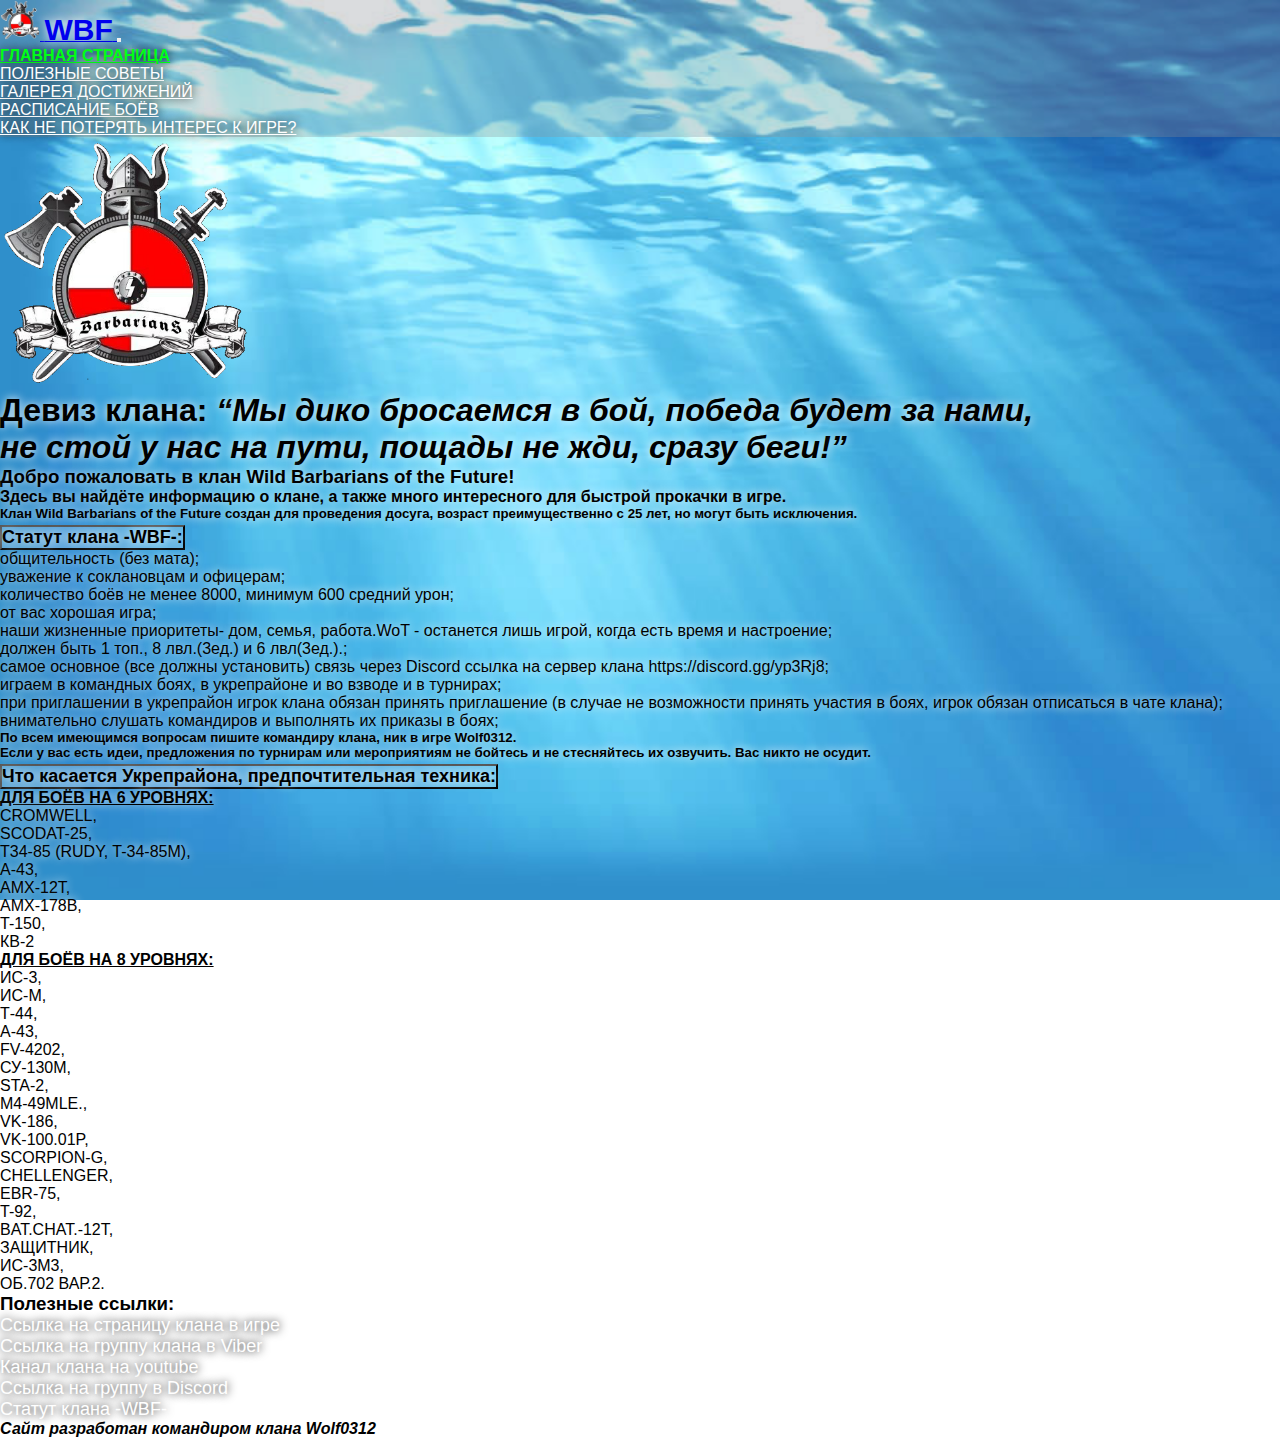
==== index.html @ 1b6a8a26 "fixed accardion arow" ====
<!DOCTYPE html>
<html lang="en">
<head>
  <meta charset="UTF-8">
  <meta http-equiv="X-UA-Compatible" content="IE=edge">
  <meta name="viewport" content="width=device-width, initial-scale=1.0">
  <title>Wild Barbarians of the Future</title>
  <link rel="shortcut icon" href="./image/1495191977695.png" type="image/x-icon">
  <link href="https://cdn.jsdelivr.net/npm/bootstrap@5.1.3/dist/css/bootstrap.min.css" rel="stylesheet" integrity="sha384-1BmE4kWBq78iYhFldvKuhfTAU6auU8tT94WrHftjDbrCEXSU1oBoqyl2QvZ6jIW3" crossorigin="anonymous">
  <link rel="stylesheet" href="./style/style.css">
</head>
<body class="container main-page">
  <header class="container">
    <nav class="navbar navbar-expand-lg navbar-light navbar-style">
      <div class="container-fluid">
        <a class="navbar-brand d-flex align-items-center" href="./index.html">
          <img src="./image/1495191977695.png" alt="icon" width="40" height="40" class="d-inline-block">
          <span class="ps-3 name">WBF</span>
        </a>
        <button class="navbar-toggler" type="button" data-bs-toggle="collapse" data-bs-target="#navbarTogglerDemo02" aria-controls="navbarTogglerDemo02" aria-expanded="false" aria-label="Toggle navigation">
          <span class="navbar-toggler-icon"></span>
        </button>
        <div class="collapse navbar-collapse ps-5" id="navbarTogglerDemo02">
          <ul class="navbar-nav me-auto mb-2 mb-lg-0">
            <li class="nav-item">
              <a class="nav-link nav-link-style active" aria-current="page" href="./index.html">Главная страница</a>
            </li>
            <li class="nav-item">
              <a class="nav-link nav-link-style" href="#">Полезные советы</a>
            </li>
            <li class="nav-item">
              <a class="nav-link nav-link-style" href="#">Галерея достижений</a>
            </li>
            <li class="nav-item">
              <a class="nav-link nav-link-style" href="#">Расписание боёв</a>
            </li>
            <li class="nav-item">
              <a class="nav-link nav-link-style" href="#">Как не потерять интерес к игре?</a>
            </li>
        </div>
      </div>
    </nav>
  </header>

  <main class="container">
    <img src="./image/1495191977695.png" class="rounded mx-auto d-block pt-5 main-page__icon-img" alt="icon">

    <div class="row">
      <div class="col-12">
        <h1 class="pt-5 text-center"><b><blockquote>Девиз клана:<em> <q>Мы дико бросаемся в бой, победа будет за нами, <br>не стой у нас на пути, пощады не жди, сразу беги!</q></em></blockquote></b></h1>
      </div>

      <div class="col-12">
        <h3 class="pt-5 text-center">Добро пожаловать в клан Wild Barbarians of the Future!</h3>
      </div>

      <div class="col-12">
        <h4 class="pt-2 text-center"><b>Здесь вы найдёте информацию о клане, а также много интересного для быстрой прокачки в игре.</b></h4>
      </div>

      <div class="col-12" id="statut">
        <h5 class="pt-5 text-center"><b>Клан Wild Barbarians of the Future создан для проведения досуга, возраст преимущественно с 25 лет, но могут быть исключения.</b></h5>
      </div>
    </div>
  
    <div class="accordion close pt-5" id="accordion">
      <div class="accordion-item">
        <h2 class="accordion-header" id="headingOne">
          <button class="accordion-button collapsed" type="button" data-bs-toggle="collapse" data-bs-target="#collapseOne" aria-expanded="false" aria-controls="collapseOne">
            <b>Статут клана -WBF-:</b>
          </button>
        </h2>
        <div id="collapseOne" class="accordion-collapse collapse" aria-labelledby="headingOne" data-bs-parent="#accordion">
          <div class="accordion-body">
            <ul>
              <li>общительность (без мата);</li>
              <li> уважение к соклановцам и офицерам;</li>
              <li>количество боёв не менее 8000, минимум 600 средний урон;</li>
              <li>от вас хорошая игра;</li>
              <li>наши жизненные приоритеты- дом, семья, работа.WoT - останется лишь игрой, когда есть время и настроение;</li>
              <li>должен быть 1 топ., 8 лвл.(3ед.) и 6 лвл(3ед.).;</li>
              <li>самое основное (все должны установить) связь через Discord ссылка на сервер клана https://discord.gg/yp3Rj8;</li>
              <li>играем в командных боях, в укрепрайоне и во взводе и в турнирах;</li>
              <li>при приглашении в укрепрайон игрок клана обязан принять приглашение (в случае не возможности принять участия в боях, игрок обязан отписаться в чате клана);</li>
              <li>внимательно слушать командиров и выполнять их приказы в боях;</li>
            </ul>
          </div>
        </div>
      </div>
    </div>

    <div class="row">
      <div class="col-12">
          <h5 class="pt-5 text-center"> По всем имеющимся вопросам пишите командиру клана, ник в игре Wolf0312.</h5>
          <h5 class="pt-1 text-center">Если у вас есть идеи, предложения по турнирам или мероприятиям не бойтесь и не стесняйтесь их озвучить. Вас никто не осудит.</h5>
      </div>
    </div>

    <div class="accordion pt-5" id="#accordion1">
      <div class="accordion-item">
        <h2 class="accordion-header" id="headingOne1">
          <button class="accordion-button collapsed acord-style" type="button" data-bs-toggle="collapse" data-bs-target="#collapseOne1" aria-expanded="false" aria-controls="collapseOne">
            <b>Что касается Укрепрайона, предпочтительная техника:</b>
          </button>
        </h2>
        <div id="collapseOne1" class="accordion-collapse collapse" aria-labelledby="headingOne1" data-bs-parent="#accordion1">
          <div class="accordion-body">
            <ul>
              <li class="item pt-5 d-flex flex-column justify-content-center align-items-center">
                <b>
                  <u>Для боёв на 6 уровнях:</u>
                </b>
                <ol class="d-flex flex-wrap pt-3">
                  <li class="pe-5">Cromwell,</li>
                  <li class="pe-5">ScodaT-25,</li>
                  <li class="pe-5">T34-85 (Rudy, T-34-85M),</li>
                  <li class="pe-5">A-43,</li>
                  <li class="pe-5">amx-12t,</li>
                  <li class="pe-5">amx-178b,</li>
                  <li class="pe-5">T-150,</li>
                  <li class="pe-5">КВ-2</li>
                </ol>
              </li>

              <li class="item pt-5 d-flex flex-column justify-content-center align-items-center">
                <b>
                  <u>Для боёв на 8 уровнях:</u>
                </b>

                <ol class="d-flex flex-wrap pt-3">
                  <li class="pe-5">Ис-3,</li>
                  <li class="pe-5">Ис-м,</li>
                  <li class="pe-5">Т-44,</li>
                  <li class="pe-5">A-43,</li>
                  <li class="pe-5">FV-4202,</li>
                  <li class="pe-5">Су-130m,</li>
                  <li class="pe-5">STA-2,</li>
                  <li class="pe-5">M4-49Mle.,</li>
                  <li class="pe-5">VK-186,</li>
                  <li class="pe-5">VK-100.01p,</li>
                  <li class="pe-5">Scorpion-G,</li>
                  <li class="pe-5">Chellenger,</li>
                  <li class="pe-5">EBR-75,</li>
                  <li class="pe-5">T-92,</li>
                  <li class="pe-5">Bat.Chat.-12t,</li>
                  <li class="pe-5">Защитник,</li>
                  <li class="pe-5">Ис-3м3,</li>
                  <li class="pe-5">об.702 вар.2.</li>
                </ol>
              </li>
            </ul>
          </div>
        </div>
      </div>
    </div>
  </main>

  <footer class="container">
    <div class="row">
      <div class="col-12">
        <h3 class="pt-5 text-center"><b>Полезные ссылки:</b></h3>
      </div>

      <div class="col-12">
        <a class="link-style" href="https://ru.wargaming.net/clans/wot/183545/?utm_content=wotprofile_my_clan&utm_source=global-nav&utm_medium=link&utm_campaign=wot-portal" target="_blank">Cсылка на страницу клана в игре</a>
      </div>
      <div class="col-12">
        <a class="link-style" href="https://invite.viber.com/?g=mSp1tmVk5EYfL06kuiJ9OTIBnRxvGXWy" target="_blank">Cсылка на группу клана в Viber</a>
      </div>
      <div class="col-12">
        <a class="link-style" href="https://www.youtube.com/channel/UCy7NbsQJvoyqSyetQFXnPxA/videos?view=0&sort=dd&shelf_id=0&view_as=subscriber" target="_blank">Канал клана на youtube</a>
      </div>
      <div class="col-12">
        <a class="link-style" href="https://discord.gg/yp3Rj8;" target="_blank">Ссылка на группу в Discord<br></a>
      </div>
      <div class="col-12 pb-5">
        <a class="link-style" href="index.html#statut">Статут клана -WBF-<br></a>
      </div>
    </div>

    <div class="row pt-5 pb-5">
      <div class="col-12">
        <p class="name-team">
          <em>
            <b>Сайт разработан командиром клана Wolf0312</b>
          </em>
        </p>
      </div>
    </div>
  </footer>

  <script src="https://cdn.jsdelivr.net/npm/bootstrap@5.1.3/dist/js/bootstrap.bundle.min.js" integrity="sha384-ka7Sk0Gln4gmtz2MlQnikT1wXgYsOg+OMhuP+IlRH9sENBO0LRn5q+8nbTov4+1p" crossorigin="anonymous"></script>
  <script src="./js/snow.js"></script>
</body>
</html>
---- style/style.css ----
* {
		-webkit-box-sizing: border-box;
		        box-sizing: border-box;
		padding: 0;
		margin: 0;
		font-family: "Franklin Gothic Medium", "Arial Narrow", Arial, sans-serif;
		text-shadow: 0 0 10px white;
}

.main-page {
		width: 100%;
		height: 100%;
		background: url(../fons/img-17.jpg) no-repeat;
		background-size: cover;
		background-attachment: fixed;
}
.main-page .navbar-style {
		background-color: rgba(140, 147, 153, 0.322);
}
.main-page .navbar-style .name {
		font-size: 30px;
		font-weight: 700;
}
.main-page .navbar-style .nav-link-style {
		color: white !important;
		font-weight: 500;
		text-shadow: 0 0 10px black;
		text-transform: uppercase;
}
.main-page .navbar-style .nav-link-style:hover {
		color: #ff6600 !important;
		font-weight: 700;
		-webkit-transition: ease 1s;
		transition: ease 1s;
}
.main-page .navbar-style .active {
		color: #00ff15 !important;
		font-weight: 700;
		text-shadow: 0 0 10px black;
}
.main-page .main-page__icon-img {
		width: 250px;
}
.main-page .accordion-item {
		background-color: rgba(255, 255, 255, 0);
}
.main-page .accordion-item .accordion-button {
		color: black;
		font-size: 18px;
		background-color: rgba(255, 255, 255, 0.205);
}
.main-page .item {
		list-style-type: none;
		text-transform: uppercase;
}
.main-page .link-style {
		color: white;
		text-shadow: 0 0 10px black;
		font-size: 18px;
		font-weight: 500;
		text-decoration: none;
}
.main-page .link-style:hover {
		color: cyan;
		text-shadow: 0 0 10px black;
		font-weight: 600;
		-webkit-box-shadow: 0 0 10px black;
		        box-shadow: 0 0 10px black;
		padding: 0 5px;
}
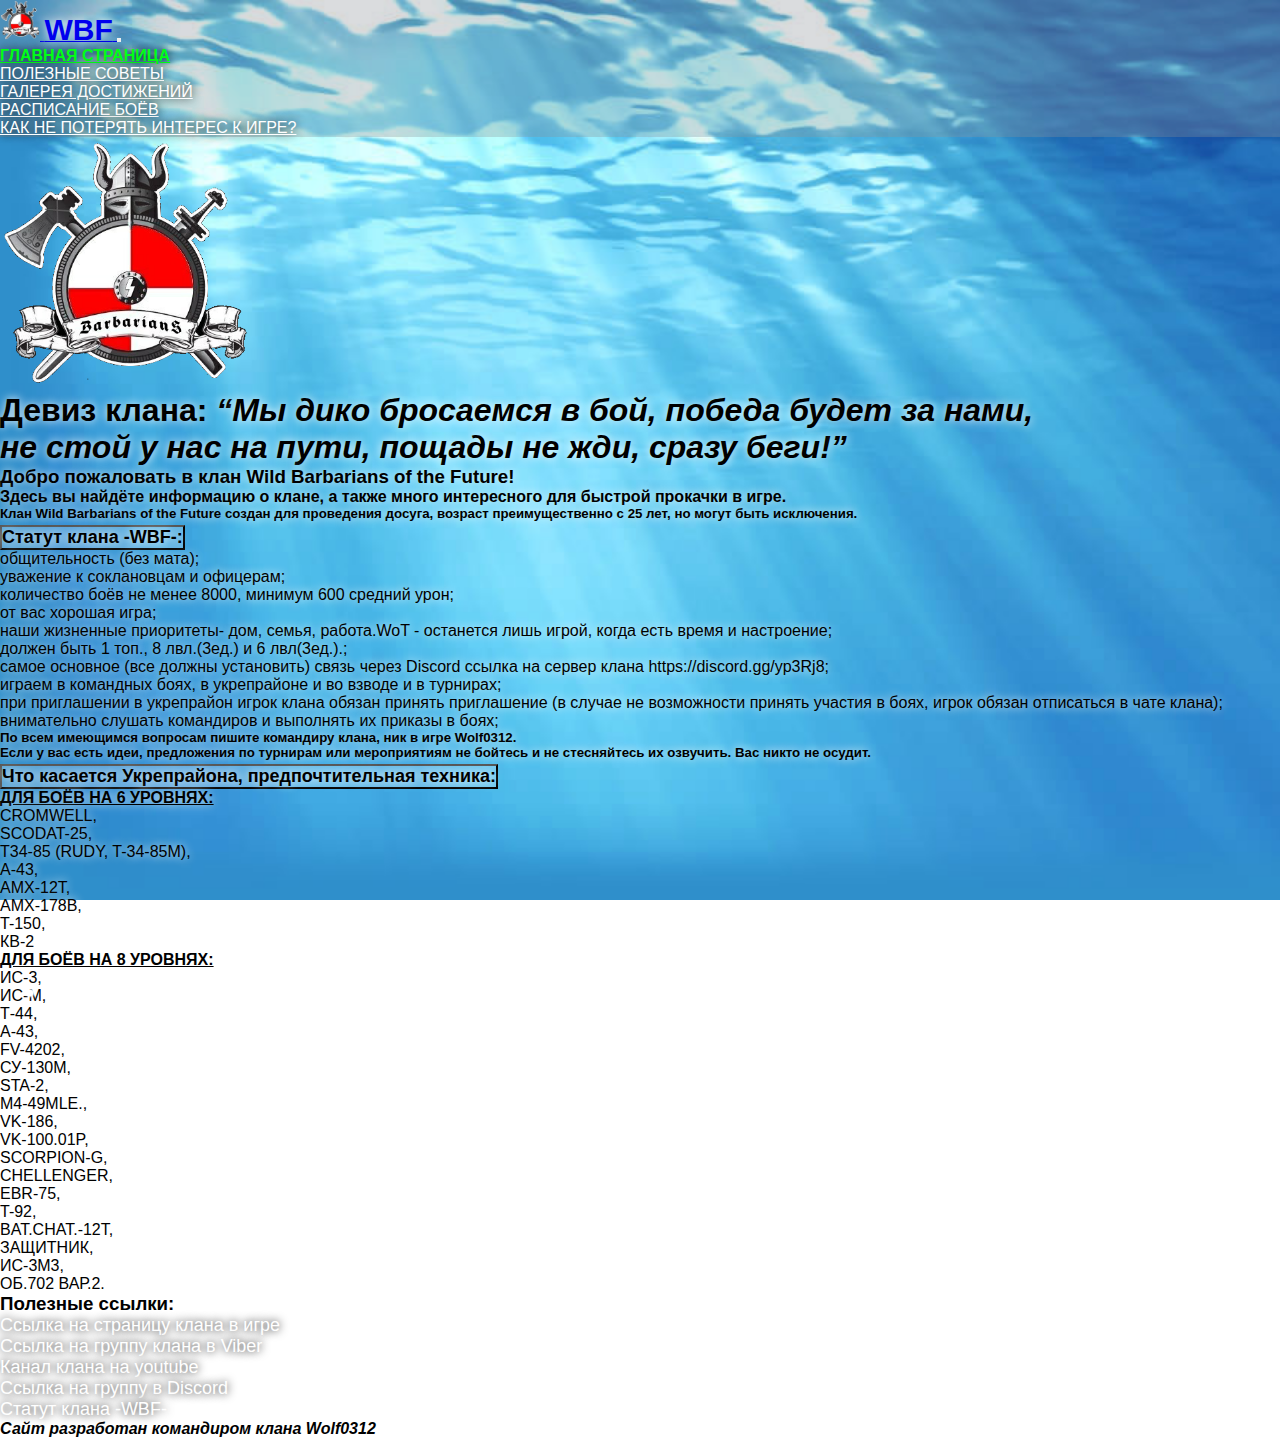
==== commit 851988f6: "three page gallery" ====
--- a/index.html
+++ b/index.html
@@ -26,10 +26,10 @@
               <a class="nav-link nav-link-style active" aria-current="page" href="./index.html">Главная страница</a>
             </li>
             <li class="nav-item">
-              <a class="nav-link nav-link-style" href="#">Полезные советы</a>
+              <a class="nav-link nav-link-style" href="./second-page.html">Полезные советы</a>
             </li>
             <li class="nav-item">
-              <a class="nav-link nav-link-style" href="#">Галерея достижений</a>
+              <a class="nav-link nav-link-style" href="./three-page.html">Галерея достижений</a>
             </li>
             <li class="nav-item">
               <a class="nav-link nav-link-style" href="#">Расписание боёв</a>
--- a/style/style.css
+++ b/style/style.css
@@ -14,30 +14,6 @@
 		background-size: cover;
 		background-attachment: fixed;
 }
-.main-page .navbar-style {
-		background-color: rgba(140, 147, 153, 0.322);
-}
-.main-page .navbar-style .name {
-		font-size: 30px;
-		font-weight: 700;
-}
-.main-page .navbar-style .nav-link-style {
-		color: white !important;
-		font-weight: 500;
-		text-shadow: 0 0 10px black;
-		text-transform: uppercase;
-}
-.main-page .navbar-style .nav-link-style:hover {
-		color: #ff6600 !important;
-		font-weight: 700;
-		-webkit-transition: ease 1s;
-		transition: ease 1s;
-}
-.main-page .navbar-style .active {
-		color: #00ff15 !important;
-		font-weight: 700;
-		text-shadow: 0 0 10px black;
-}
 .main-page .main-page__icon-img {
 		width: 250px;
 }
@@ -53,18 +29,73 @@
 		list-style-type: none;
 		text-transform: uppercase;
 }
-.main-page .link-style {
+
+.navbar-style {
+		background-color: rgba(140, 147, 153, 0.322);
+}
+.navbar-style .name {
+		font-size: 30px;
+		font-weight: 700;
+}
+.navbar-style .nav-link-style {
+		color: white !important;
+		font-weight: 500;
+		text-shadow: 0 0 10px black;
+		text-transform: uppercase;
+}
+.navbar-style .nav-link-style:hover {
+		color: #ff6600 !important;
+		font-weight: 700;
+		-webkit-transition: ease 1s;
+		transition: ease 1s;
+}
+.navbar-style .active {
+		color: #00ff15 !important;
+		font-weight: 700;
+		text-shadow: 0 0 10px black;
+}
+
+.link-style {
 		color: white;
 		text-shadow: 0 0 10px black;
 		font-size: 18px;
 		font-weight: 500;
 		text-decoration: none;
 }
-.main-page .link-style:hover {
+.link-style:hover {
 		color: cyan;
 		text-shadow: 0 0 10px black;
 		font-weight: 600;
 		-webkit-box-shadow: 0 0 10px black;
 		        box-shadow: 0 0 10px black;
 		padding: 0 5px;
+}
+
+.second-page {
+		background-color: #a44200;
+		background-image: linear-gradient(-150deg, #f2c17d 0%, #a44200 74%);
+}
+.second-page .second-page-main {
+		padding-top: 100px;
+}
+.second-page .second-page-main .second-page-main-item {
+		color: blue;
+}
+.second-page .second-page-main .second-page-main-item__item {
+		color: black;
+		font-size: 16px;
+		font-weight: 500;
+		word-spacing: 2px;
+		text-shadow: 1px 1px 2px dimgray, 0 0 1em whitesmoke, 0 0 0.2em whitesmoke;
+}
+
+.three-page-main .three-page-main__header {
+		padding-top: 150px;
+		padding-bottom: 70px;
+}
+.three-page-main .three-page-main__text {
+		font-size: 20px;
+		padding-top: 15px;
+		text-align: center;
+		padding-bottom: 50px;
 }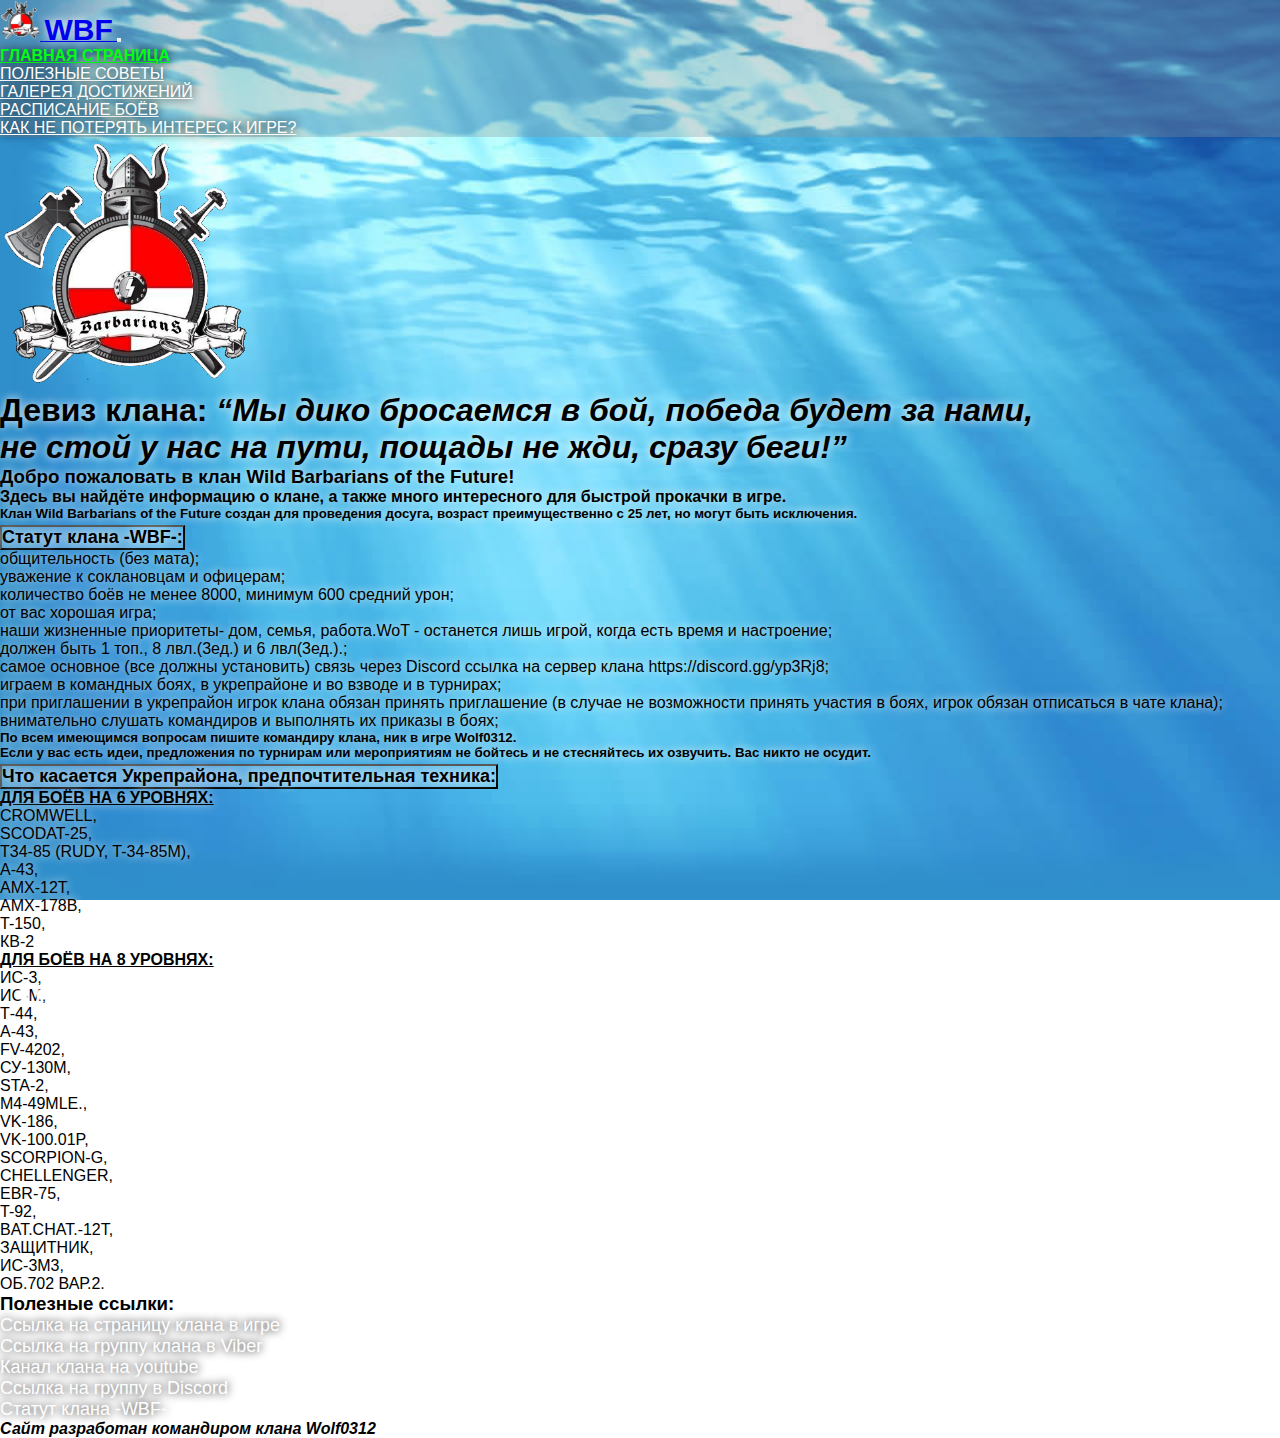
==== commit 1f11ffd3: "three page background image and style links" ====
--- a/index.html
+++ b/index.html
@@ -32,7 +32,7 @@
               <a class="nav-link nav-link-style" href="./three-page.html">Галерея достижений</a>
             </li>
             <li class="nav-item">
-              <a class="nav-link nav-link-style" href="#">Расписание боёв</a>
+              <a class="nav-link nav-link-style" href="./four-page.html">Расписание боёв</a>
             </li>
             <li class="nav-item">
               <a class="nav-link nav-link-style" href="#">Как не потерять интерес к игре?</a>
--- a/style/style.css
+++ b/style/style.css
@@ -61,11 +61,12 @@
 		font-size: 18px;
 		font-weight: 500;
 		text-decoration: none;
+		-webkit-transition: ease 1s;
+		transition: ease 1s;
 }
 .link-style:hover {
 		color: cyan;
 		text-shadow: 0 0 10px black;
-		font-weight: 600;
 		-webkit-box-shadow: 0 0 10px black;
 		        box-shadow: 0 0 10px black;
 		padding: 0 5px;
@@ -98,4 +99,48 @@
 		padding-top: 15px;
 		text-align: center;
 		padding-bottom: 50px;
+		font-weight: 600;
+}
+
+.timetable {
+		width: 100%;
+		height: 100%;
+		background: url(../fons/kaspersky-wot-edition-featured.jpg) no-repeat;
+		background-size: cover;
+		background-attachment: fixed;
+}
+.timetable .timetable__header {
+		padding-top: 100px;
+}
+.timetable .timetable-table {
+		padding-top: 70px;
+		padding-left: 5px;
+		padding-right: 5px;
+		padding-bottom: 100px;
+		text-align: center;
+}
+.timetable .timetable-table__table {
+		text-transform: uppercase;
+		-webkit-box-shadow: 1px 0px 5px 2px rgba(0, 0, 0, 0.5);
+		        box-shadow: 1px 0px 5px 2px rgba(0, 0, 0, 0.5);
+		background-color: rgba(177, 170, 170, 0.486);
+		color: black;
+		font-weight: 600;
+}
+.timetable .link-style {
+		color: white;
+		text-shadow: 0 0 10px black;
+		font-size: 18px;
+		font-weight: 500;
+		text-decoration: none;
+		-webkit-transition: ease 1s;
+		transition: ease 1s;
+}
+.timetable .link-style:hover {
+		color: black;
+		background-color: rgba(255, 255, 255, 0.534);
+		text-shadow: 0 0 10px white;
+		-webkit-box-shadow: 0 0 10px black;
+		        box-shadow: 0 0 10px black;
+		padding: 0 5px;
 }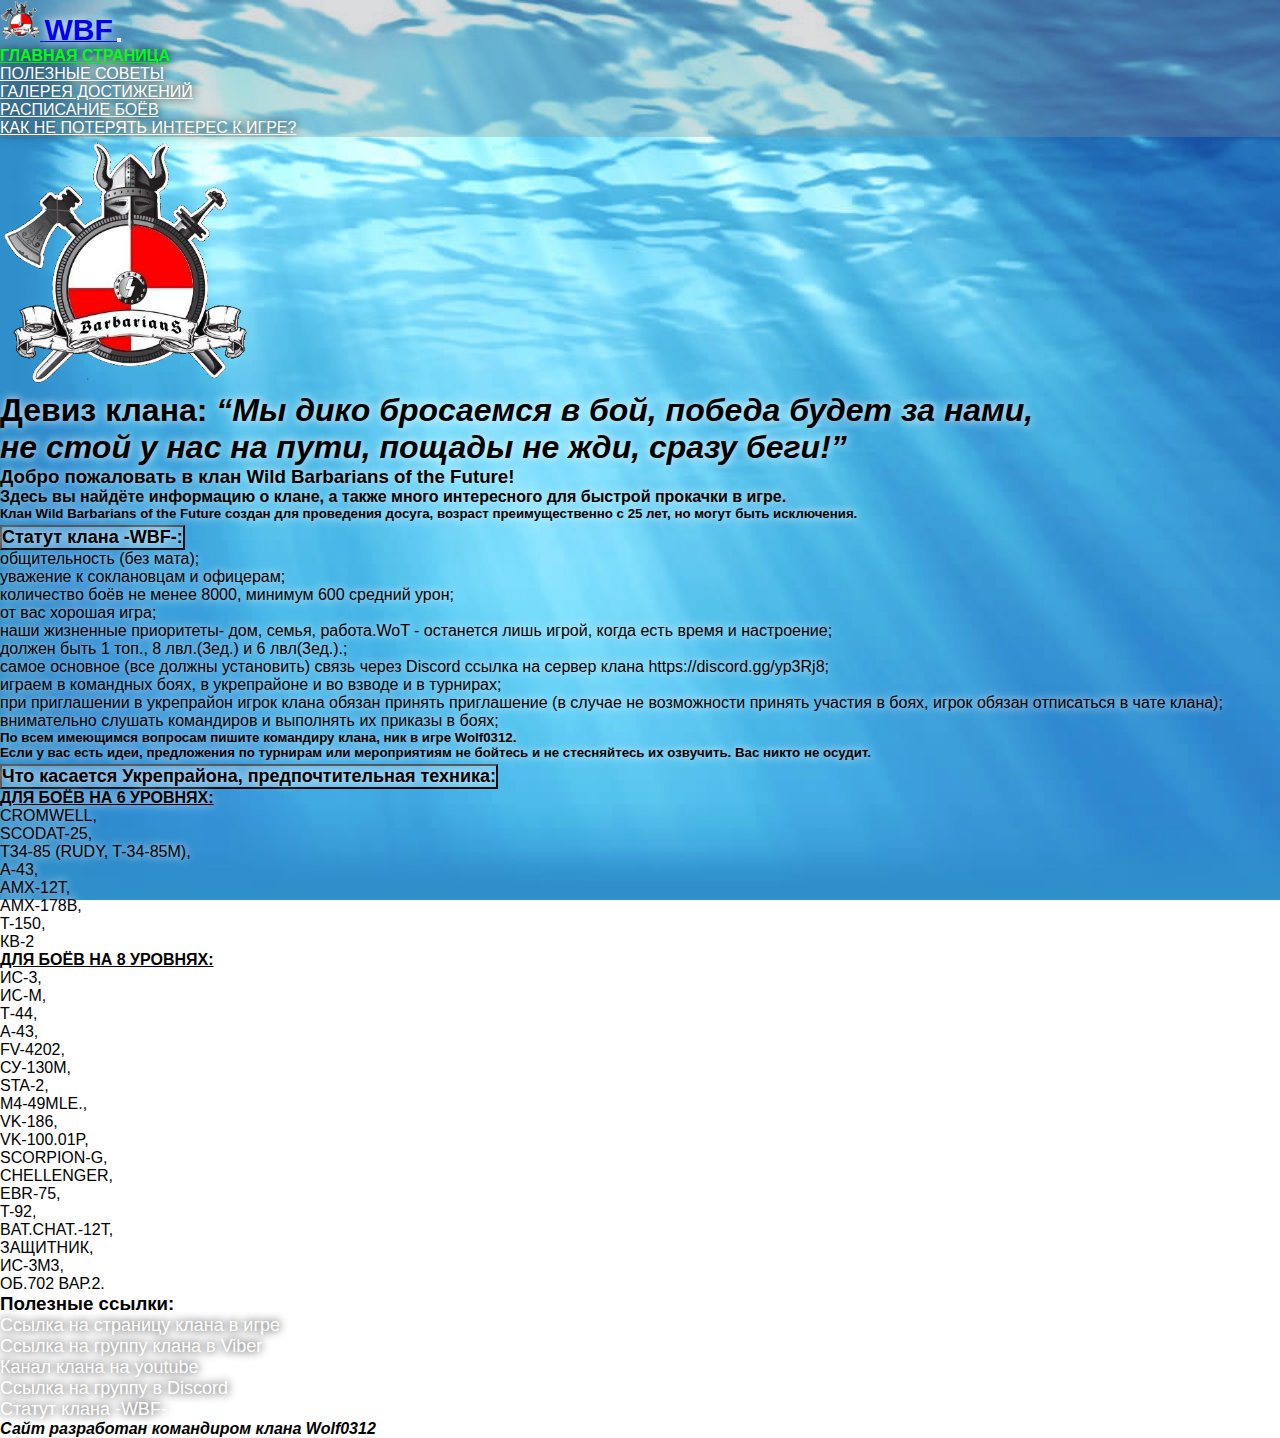
==== commit 65ab71b3: "add five page, add new style snow" ====
--- a/index.html
+++ b/index.html
@@ -35,7 +35,7 @@
               <a class="nav-link nav-link-style" href="./four-page.html">Расписание боёв</a>
             </li>
             <li class="nav-item">
-              <a class="nav-link nav-link-style" href="#">Как не потерять интерес к игре?</a>
+              <a class="nav-link nav-link-style" href="./five-page.html">Как не потерять интерес к игре?</a>
             </li>
         </div>
       </div>
--- a/style/style.css
+++ b/style/style.css
@@ -5,12 +5,13 @@
 		margin: 0;
 		font-family: "Franklin Gothic Medium", "Arial Narrow", Arial, sans-serif;
 		text-shadow: 0 0 10px white;
+		z-index: 99999;
 }
 
 .main-page {
 		width: 100%;
 		height: 100%;
-		background: url(../fons/img-17.jpg) no-repeat;
+		background: url(../image/fons/img-17.jpg) no-repeat;
 		background-size: cover;
 		background-attachment: fixed;
 }
@@ -105,7 +106,7 @@
 .timetable {
 		width: 100%;
 		height: 100%;
-		background: url(../fons/kaspersky-wot-edition-featured.jpg) no-repeat;
+		background: url(../image/fons/kaspersky-wot-edition-featured.jpg) no-repeat;
 		background-size: cover;
 		background-attachment: fixed;
 }
@@ -143,4 +144,17 @@
 		-webkit-box-shadow: 0 0 10px black;
 		        box-shadow: 0 0 10px black;
 		padding: 0 5px;
+}
+
+.advice {
+		padding-top: 100px;
+		padding-bottom: 100px;
+}
+.advice .advice__title {
+		text-align: center;
+		padding-bottom: 70px;
+}
+.advice .advice__item {
+		background-color: rgba(255, 255, 255, 0);
+		font-weight: 600;
 }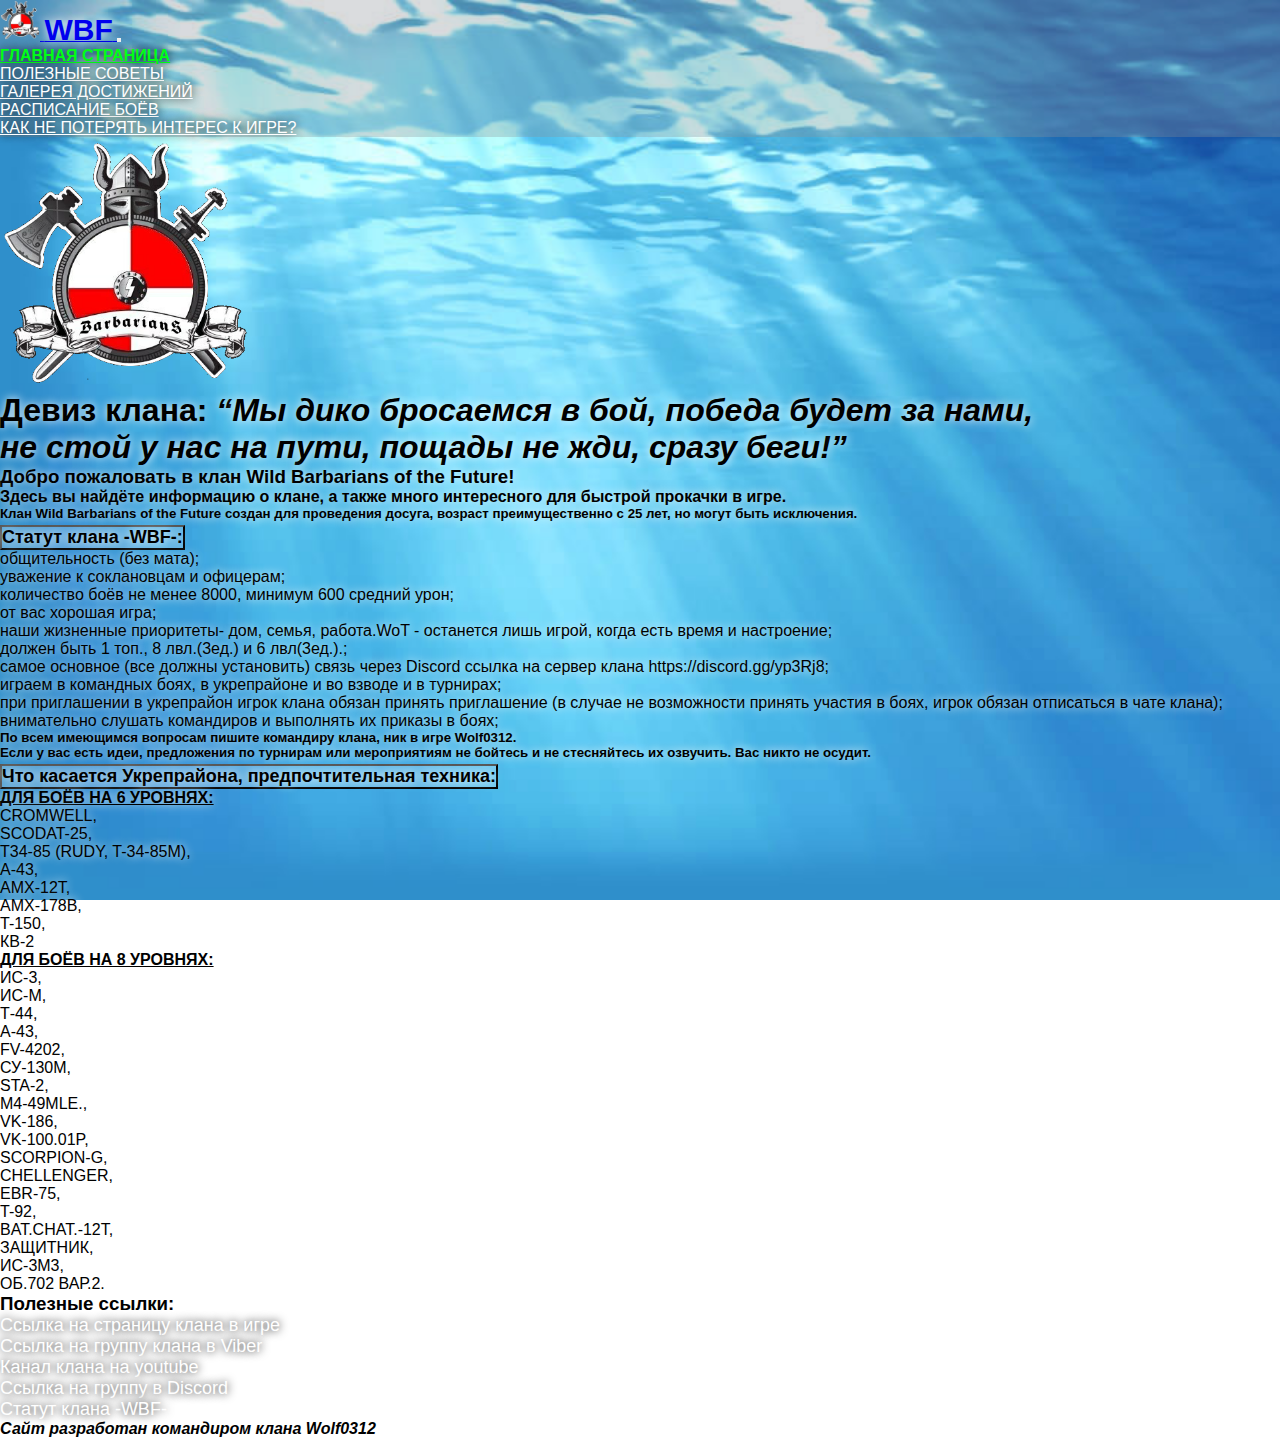
==== commit d5a8d946: "fixed mistacke" ====
--- a/index.html
+++ b/index.html
@@ -37,6 +37,7 @@
             <li class="nav-item">
               <a class="nav-link nav-link-style" href="./five-page.html">Как не потерять интерес к игре?</a>
             </li>
+          </ul>
         </div>
       </div>
     </nav>
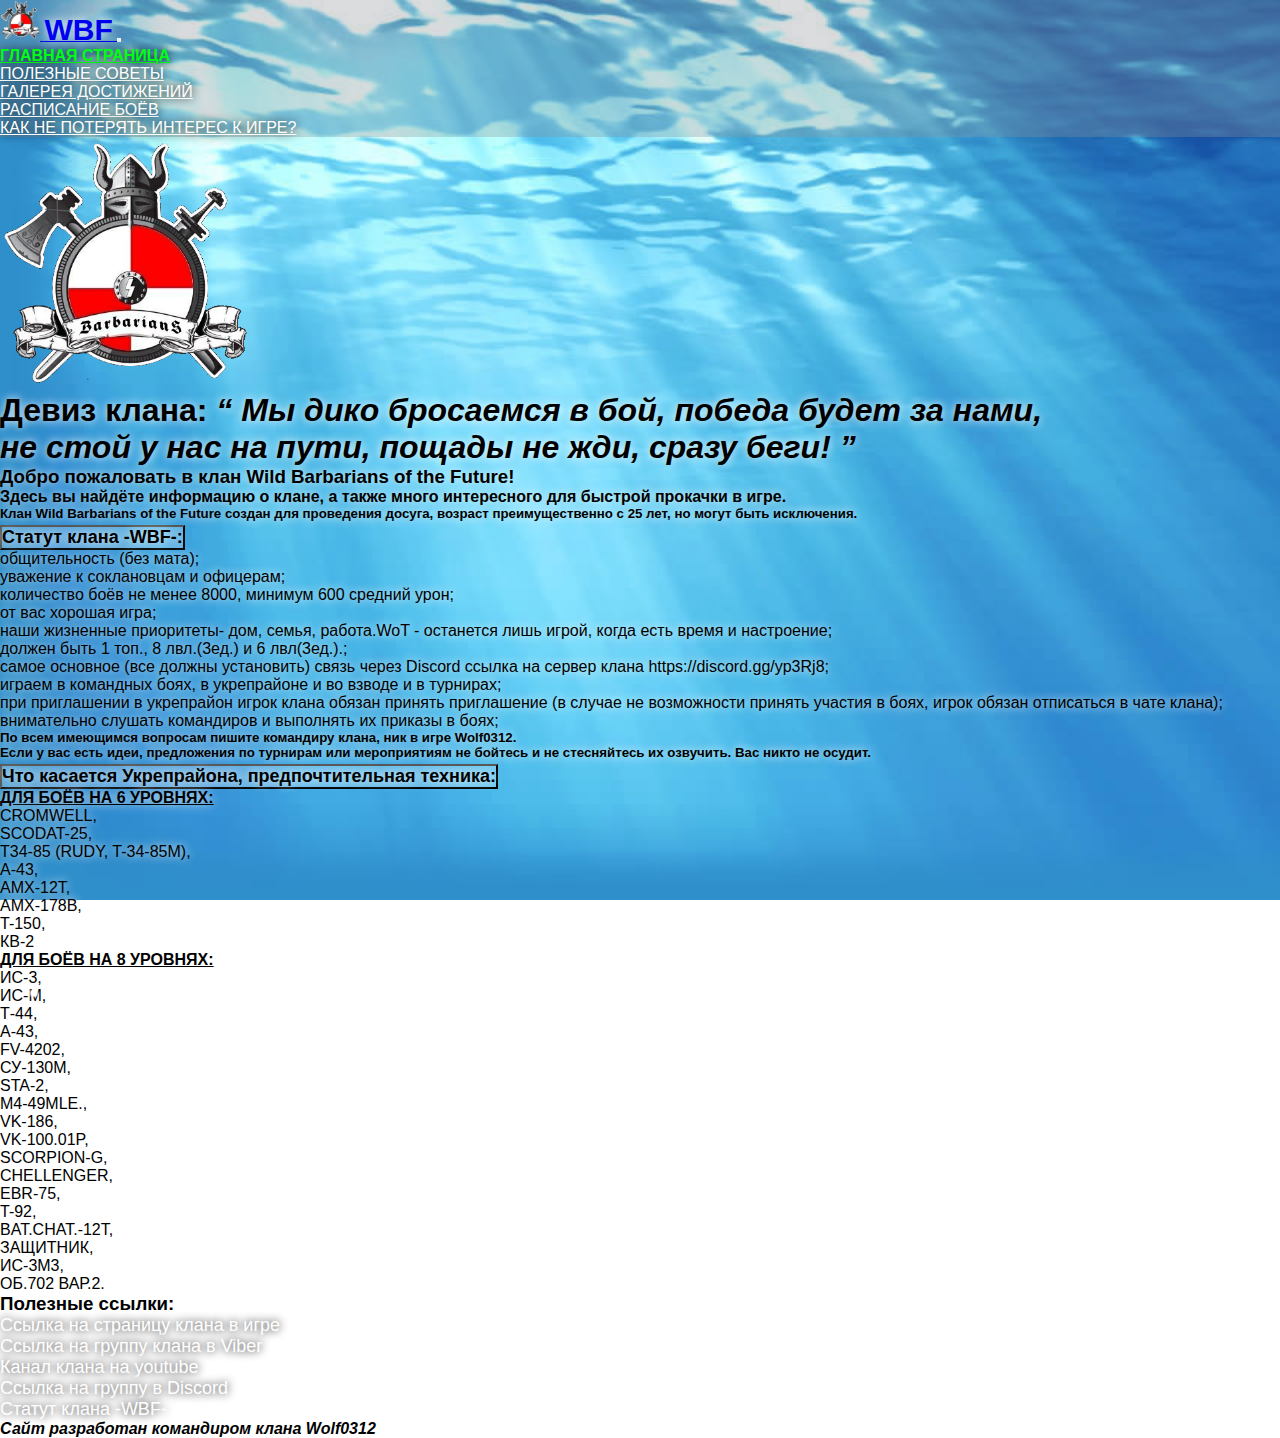
==== commit 3bff45c7: "fixed mistacke" ====
--- a/index.html
+++ b/index.html
@@ -48,7 +48,17 @@
 
     <div class="row">
       <div class="col-12">
-        <h1 class="pt-5 text-center"><b><blockquote>Девиз клана:<em> <q>Мы дико бросаемся в бой, победа будет за нами, <br>не стой у нас на пути, пощады не жди, сразу беги!</q></em></blockquote></b></h1>
+        <h1 class="pt-5 text-center">
+          <b>
+            Девиз клана:
+              <em>
+                <q>
+                  Мы дико бросаемся в бой, победа будет за нами,<br>
+                  не стой у нас на пути, пощады не жди, сразу беги!
+                </q>
+              </em>
+          </b>
+        </h1>
       </div>
 
       <div class="col-12">
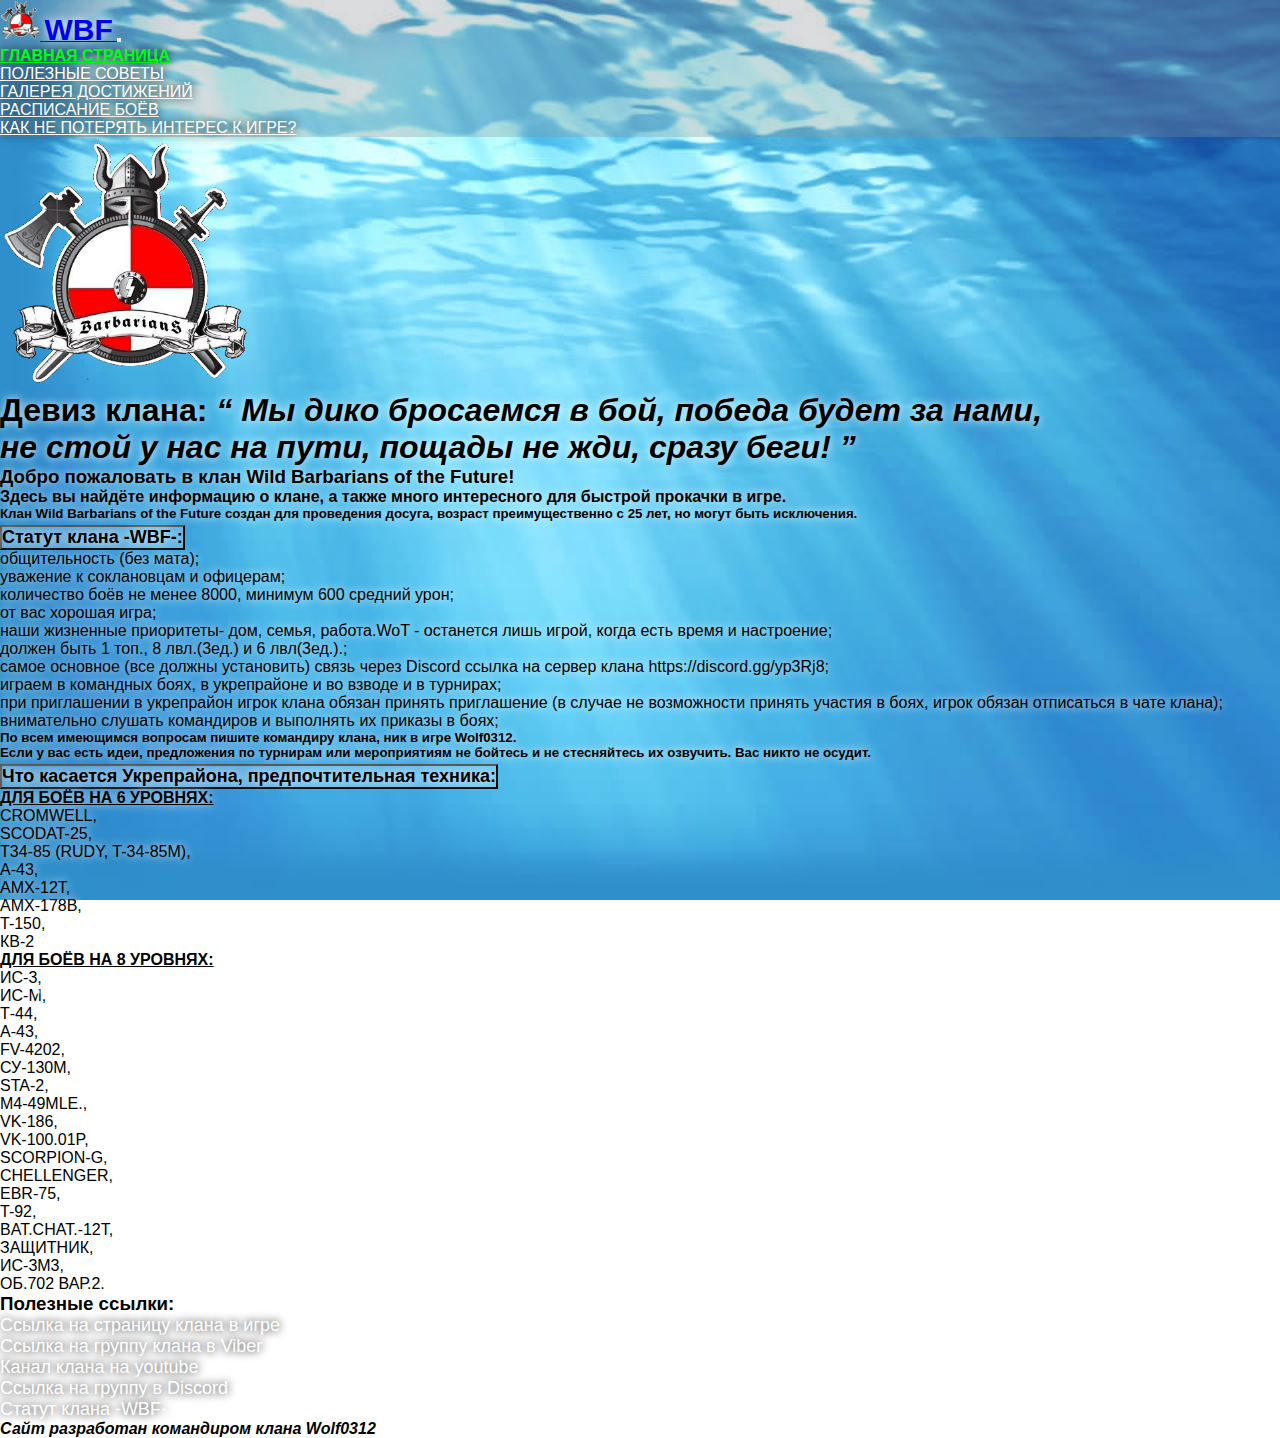
==== commit d1db4685: "add gtm tags" ====
--- a/index.html
+++ b/index.html
@@ -1,6 +1,15 @@
 <!DOCTYPE html>
 <html lang="en">
 <head>
+  <!-- Google Tag Manager -->
+  <script>(function(w,d,s,l,i){w[l]=w[l]||[];w[l].push({'gtm.start':
+    new Date().getTime(),event:'gtm.js'});var f=d.getElementsByTagName(s)[0],
+    j=d.createElement(s),dl=l!='dataLayer'?'&l='+l:'';j.async=true;j.src=
+    'https://www.googletagmanager.com/gtm.js?id='+i+dl;f.parentNode.insertBefore(j,f);
+    })(window,document,'script','dataLayer','GTM-TLJ648F');
+  </script>
+  <!-- End Google Tag Manager -->
+  
   <meta charset="UTF-8">
   <meta http-equiv="X-UA-Compatible" content="IE=edge">
   <meta name="viewport" content="width=device-width, initial-scale=1.0">
@@ -10,6 +19,12 @@
   <link rel="stylesheet" href="./style/style.css">
 </head>
 <body class="container main-page">
+  <!-- Google Tag Manager (noscript) -->
+  <noscript><iframe src="https://www.googletagmanager.com/ns.html?id=GTM-TLJ648F"
+    height="0" width="0" style="display:none;visibility:hidden"></iframe>
+  </noscript>
+  <!-- End Google Tag Manager (noscript) -->
+
   <header class="container">
     <nav class="navbar navbar-expand-lg navbar-light navbar-style">
       <div class="container-fluid">
--- a/style/style.css
+++ b/style/style.css
@@ -17,6 +17,43 @@
 }
 .main-page .main-page__icon-img {
 		width: 250px;
+		position: relative;
+		-webkit-animation-name: icon;
+		        animation-name: icon;
+		-webkit-animation-duration: 3s;
+		        animation-duration: 3s;
+		-webkit-animation-timing-function: ease-in-out;
+		        animation-timing-function: ease-in-out;
+		-webkit-animation-iteration-count: infinite;
+		        animation-iteration-count: infinite;
+		-webkit-animation-direction: normal;
+		        animation-direction: normal;
+		-webkit-animation-delay: 0s;
+		        animation-delay: 0s;
+		-webkit-animation-fill-mode: forwards;
+		        animation-fill-mode: forwards;
+}
+@-webkit-keyframes icon {
+		0% {
+				left: 30px;
+		}
+		50% {
+				left: -30px;
+		}
+		100% {
+				left: 30px;
+		}
+}
+@keyframes icon {
+		0% {
+				left: 30px;
+		}
+		50% {
+				left: -30px;
+		}
+		100% {
+				left: 30px;
+		}
 }
 .main-page .accordion-item {
 		background-color: rgba(255, 255, 255, 0);
@@ -43,12 +80,12 @@
 		font-weight: 500;
 		text-shadow: 0 0 10px black;
 		text-transform: uppercase;
+		-webkit-transition: all 1s ease-in-out 0s;
+		transition: all 1s ease-in-out 0s;
 }
 .navbar-style .nav-link-style:hover {
 		color: #ff6600 !important;
 		font-weight: 700;
-		-webkit-transition: ease 1s;
-		transition: ease 1s;
 }
 .navbar-style .active {
 		color: #00ff15 !important;
@@ -62,8 +99,8 @@
 		font-size: 18px;
 		font-weight: 500;
 		text-decoration: none;
-		-webkit-transition: ease 1s;
-		transition: ease 1s;
+		-webkit-transition: all 1s ease 0s;
+		transition: all 1s ease 0s;
 }
 .link-style:hover {
 		color: cyan;
@@ -134,8 +171,8 @@
 		font-size: 18px;
 		font-weight: 500;
 		text-decoration: none;
-		-webkit-transition: ease 1s;
-		transition: ease 1s;
+		-webkit-transition: all 1s ease 0s;
+		transition: all 1s ease 0s;
 }
 .timetable .link-style:hover {
 		color: black;
